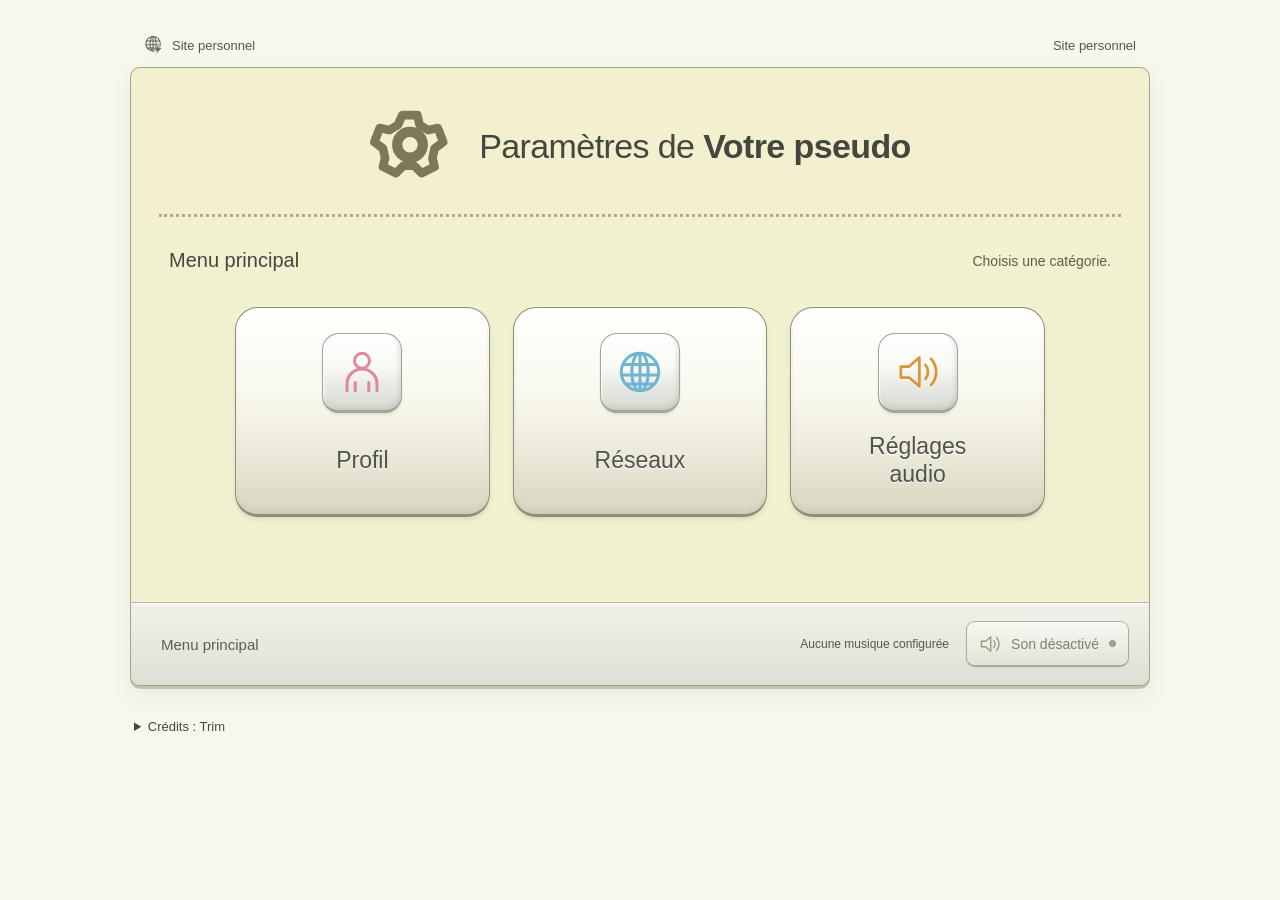
==== index.html @ f2573f4b "Publish reusable profile template with required Trim attribution" ====
<!DOCTYPE html>
<!-- Copyright (C) 2026 Trim. GPLv3 and attribution: see LICENSE and NOTICE. -->
<html lang="fr">
<head>
  <meta charset="UTF-8">
  <meta name="viewport" content="width=device-width, initial-scale=1">
  <meta name="description" content="Un profil personnel dans un menu inspiré des consoles portables.">
  <meta name="theme-color" content="#f2f0cf">
  <title>Profil · Menu principal</title>
  <link rel="icon" type="image/svg+xml" href="assets/settings.svg">
  <link rel="stylesheet" href="style.css?v=3ds-3">
  <script src="config.js" defer></script>
  <script src="script.js?v=3ds-1" defer></script>
</head>
<body>
  <svg class="icon-library" aria-hidden="true" xmlns="http://www.w3.org/2000/svg">
    <defs>
      <symbol id="icon-network" viewBox="0 0 64 64"><g fill="none" stroke="currentColor" stroke-width="3.5" stroke-linecap="round"><circle cx="29" cy="28" r="23"/><ellipse cx="29" cy="28" rx="10" ry="23"/><path d="M8 19h42M6 31h46M11 42h23M29 5v44"/></g><path d="m41 37-9 12 9 1-3 12 21-22-12 1 3-11z" fill="currentColor" stroke="#fffdf3" stroke-width="2" stroke-linejoin="round"/></symbol>
      <symbol id="icon-speaker" viewBox="0 0 64 64"><g fill="none" stroke="currentColor" stroke-width="4" stroke-linecap="round" stroke-linejoin="round"><path d="M7 24h12L34 11v42L19 40H7zM43 22a16 16 0 0 1 0 20M51 13a28 28 0 0 1 0 38"/></g></symbol>
      <symbol id="icon-back" viewBox="0 0 32 32"><path d="M14 7 5 16l9 9M6 16h21" fill="none" stroke="currentColor" stroke-width="3" stroke-linecap="round" stroke-linejoin="round"/></symbol>
      <symbol id="icon-external" viewBox="0 0 24 24"><path d="M13 4h7v7M20 4 9 15M10 5H5v14h14v-5" fill="none" stroke="currentColor" stroke-width="1.8" stroke-linecap="round" stroke-linejoin="round"/></symbol>
      <symbol id="icon-copy" viewBox="0 0 24 24"><g fill="none" stroke="currentColor" stroke-width="1.8" stroke-linejoin="round"><rect x="8" y="8" width="12" height="12" rx="2"/><path d="M15 5V4H4v11h1"/></g></symbol>
      <symbol id="icon-tiktok" viewBox="0 0 24 24"><path fill="currentColor" d="M16.6 5.82A4.28 4.28 0 0 1 15.54 3h-3.09v12.4a2.59 2.59 0 1 1-1.82-2.56v-3.1a5.69 5.69 0 0 0-.77-.05A5.66 5.66 0 1 0 15.54 15.4V9.01a7.35 7.35 0 0 0 4.3 1.38V7.3a4.28 4.28 0 0 1-3.24-1.48z"/></symbol>
      <symbol id="icon-x" viewBox="0 0 24 24"><path fill="currentColor" d="M18.9 1.15h3.68l-8.04 9.19L24 22.85h-7.41l-5.8-7.58-6.64 7.58H.47l8.6-9.83L0 1.15h7.59l5.24 6.93 6.07-6.93zm-1.29 19.5h2.04L6.49 3.24H4.3z"/></symbol>
      <symbol id="icon-github" viewBox="0 0 24 24"><path fill="currentColor" d="M12 .5C5.73.5.5 5.73.5 12c0 5.08 3.29 9.39 7.86 10.91.58.11.79-.25.79-.56v-2c-3.2.7-3.88-1.54-3.88-1.54-.52-1.33-1.28-1.68-1.28-1.68-1.05-.72.08-.7.08-.7 1.16.08 1.77 1.19 1.77 1.19 1.03 1.77 2.7 1.26 3.36.96.1-.75.4-1.26.73-1.55-2.55-.29-5.24-1.28-5.24-5.68 0-1.26.45-2.29 1.19-3.1-.12-.29-.52-1.46.11-3.05 0 0 .97-.31 3.18 1.18a11 11 0 0 1 5.8 0c2.2-1.49 3.17-1.18 3.17-1.18.63 1.59.23 2.76.12 3.05.74.81 1.19 1.84 1.19 3.1 0 4.41-2.69 5.39-5.25 5.67.41.36.78 1.06.78 2.14v3.18c0 .31.21.68.8.56A11.51 11.51 0 0 0 23.5 12C23.5 5.73 18.27.5 12 .5z"/></symbol>
      <symbol id="icon-youtube" viewBox="0 0 24 24"><path fill="currentColor" d="M23.5 6.2a3 3 0 0 0-2.11-2.13C19.5 3.55 12 3.55 12 3.55s-7.5 0-9.39.52A3 3 0 0 0 .5 6.2 31.4 31.4 0 0 0 0 12a31.4 31.4 0 0 0 .5 5.8 3 3 0 0 0 2.11 2.13c1.89.52 9.39.52 9.39.52s7.5 0 9.39-.52a3 3 0 0 0 2.11-2.13A31.4 31.4 0 0 0 24 12a31.4 31.4 0 0 0-.5-5.8zM9.55 15.57V8.43L15.82 12z"/></symbol>
      <symbol id="icon-discord" viewBox="0 0 24 24"><path fill="currentColor" d="M20.32 4.37a19.8 19.8 0 0 0-4.89-1.52c-.21.38-.44.87-.6 1.25a18.3 18.3 0 0 0-5.5 0c-.17-.39-.4-.87-.61-1.25a19.7 19.7 0 0 0-4.88 1.52A20.3 20.3 0 0 0 .1 18.06a19.9 19.9 0 0 0 6 3.03c.46-.63.87-1.3 1.23-2a13.1 13.1 0 0 1-1.87-.9l.37-.29a14.2 14.2 0 0 0 12.06 0l.37.3a12.3 12.3 0 0 1-1.87.89c.36.7.78 1.37 1.23 2a19.8 19.8 0 0 0 6.03-3.03c.5-5.18-.84-9.68-3.55-13.66zM8.02 15.33c-1.18 0-2.16-1.08-2.16-2.42s.96-2.42 2.16-2.42 2.18 1.1 2.16 2.42c0 1.34-.96 2.42-2.16 2.42zm7.97 0c-1.18 0-2.16-1.08-2.16-2.42s.95-2.42 2.16-2.42 2.18 1.1 2.16 2.42c0 1.34-.95 2.42-2.16 2.42z"/></symbol>
    </defs>
  </svg>
  <a class="skip-link" href="#contenu">Aller au contenu</a>
  <div class="site-shell">
    <header class="status-bar">
      <span class="domain"><svg aria-hidden="true"><use href="#icon-network"/></svg><span id="site-domain">Site personnel</span></span>
      <span>Site personnel</span>
    </header>
    <div class="settings-window">
      <header class="console-heading">
        <img class="heading-wrench" src="assets/settings.svg" alt="" width="64" height="64">
        <h1>Paramètres de <span data-profile-name>Votre pseudo</span></h1>
      </header>
      <main id="contenu" tabindex="-1">
        <section class="page home-page" id="accueil" aria-labelledby="home-title">
          <div class="page-heading"><h2 id="home-title" tabindex="-1">Menu principal</h2><span>Choisis une catégorie.</span></div>
          <nav class="menu-grid" aria-label="Catégories">
            <a class="menu-button profile-menu" href="#profil"><span class="menu-icon-plate" aria-hidden="true"><span class="original-icon profile-icon"></span></span><span>Profil</span></a>
            <a class="menu-button network-menu" href="#reseaux"><span class="menu-icon-plate" aria-hidden="true"><span class="original-icon network-icon"></span></span><span>Réseaux</span></a>
            <a class="menu-button audio-menu" href="#audio"><span class="audio-icon-plate" aria-hidden="true"><svg><use href="#icon-speaker"/></svg></span><span>Réglages<br> audio</span></a>
          </nav>
        </section>
        <section class="page" id="profil" aria-labelledby="profile-title" hidden>
          <div class="page-heading"><h2 id="profile-title" tabindex="-1">Profil</h2><span class="original-icon profile-icon section-icon" aria-hidden="true"></span></div>
          <div class="profile-content">
            <div class="portrait-frame"><img src="assets/avatar.svg" alt="Avatar" width="256" height="256" loading="lazy" decoding="async" id="profile-image"><p class="image-error" hidden>La photo de profil n’a pas pu être chargée.</p></div>
            <div class="profile-details"><span class="field-label">Nom d’affichage</span><h3 data-profile-name>Votre pseudo</h3><a class="small-button" href="#reseaux">Voir les réseaux<svg aria-hidden="true"><use href="#icon-network"/></svg></a><p class="visit-count" id="visitor-count"></p></div>
          </div>
        </section>
        <section class="page" id="reseaux" aria-labelledby="networks-title" hidden>
          <div class="page-heading"><h2 id="networks-title" tabindex="-1">Réseaux</h2><span>Liens du profil</span></div>
          <ul class="social-list" id="social-links"></ul>
          <p class="list-note" id="links-note">Aucun réseau configuré. Ajoute tes liens dans config.js.</p>
          <button class="copy-button" id="copy-discord" hidden>Copier le lien Discord</button>
        </section>
        <section class="page" id="audio" aria-labelledby="audio-title" hidden>
          <div class="page-heading"><h2 id="audio-title" tabindex="-1">Réglages audio</h2><svg class="section-icon audio-color" aria-hidden="true"><use href="#icon-speaker"/></svg></div>
          <div class="audio-content">
            <div class="audio-source"><svg aria-hidden="true"><use href="#icon-speaker"/></svg><div><h3>Musique de fond</h3><p id="music-title">Aucune musique configurée</p></div></div>
            <label class="audio-setting switch-setting" data-audio-control><span>Musique de fond<span id="enabled-description">Activée</span></span><span class="switch"><input id="music-enabled" type="checkbox" checked aria-label="Activer la musique de fond"><span class="switch-track" aria-hidden="true"></span></span></label>
            <div class="audio-setting volume-setting" data-audio-control><label for="volume-slider">Volume</label><output id="volume-value" for="volume-slider">25 %</output><div class="volume-range"><span aria-hidden="true">−</span><input id="volume-slider" type="range" min="0" max="100" step="1" value="25"><span aria-hidden="true">+</span></div></div>
            <p class="audio-note" id="audio-note">Ajoute un fichier audio autorisé et renseigne son chemin dans config.js.</p>
            <p class="storage-note" id="storage-note">Tes réglages sont enregistrés sur cet appareil.</p>
          </div>
        </section>
      </main>
      <div class="audio-error" id="audio-error" role="alert" hidden><p id="audio-error-message"></p><button class="small-button" id="retry-audio" data-audio-control>Réessayer le chargement</button></div>
      <footer class="bottom-bar">
        <a class="back-button" href="#accueil" id="back-button" hidden><svg aria-hidden="true"><use href="#icon-back"/></svg>Retour</a>
        <span class="home-indicator" id="home-indicator">Menu principal</span>
        <div class="sound-controls"><p id="music-status" role="status">Musique au premier clic</p><button id="audio-toggle" data-audio-control aria-label="Désactiver la musique" aria-pressed="true"><svg aria-hidden="true"><use href="#icon-speaker"/></svg><span id="audio-toggle-label">Son activé</span><span class="sound-dot" aria-hidden="true"></span></button></div>
      </footer>
    </div>
    <details class="credits">
      <summary>Crédits : Trim</summary>
      <p>Thème créé par <a href="https://kirbytrim.buzz/" target="_blank" rel="noopener noreferrer">Trim</a>. Copyright © 2026 Trim.</p>
      <p>Code sous <a href="LICENSE">GNU GPLv3</a> avec <a href="NOTICE">attribution obligatoire</a>. Fourni sans garantie. Tu peux modifier et redistribuer le code selon ces conditions.</p>
      <p>Notice d’origine : <a href="LICENSES/MIT-original.txt">Copyright © 2025 JAQLIV, licence MIT</a>.</p>
    </details>
    <p class="clipboard-status" id="clipboard-status" role="status"></p>
  </div>
  <audio id="music" loop preload="none"></audio>
  <noscript><p class="no-script">Active JavaScript pour naviguer dans les menus et utiliser les réglages audio.</p></noscript>
</body>
</html>
---- style.css ----
:root {
  font-family: "Trebuchet MS", Arial, sans-serif;
  color: #45463d;
  background: #f7f7ef;
  font-synthesis: none;
  --cream: #f2f0cf;
  --ink: #45463d;
  --line: #a4a58e;
  --blue: #357f94;
  --orange: #a76923;
}
* { box-sizing: border-box; }
[hidden] { display: none !important; }
body { margin: 0; }
body, button, input { font: inherit; }
button, a, input { -webkit-tap-highlight-color: transparent; }
button, a { touch-action: manipulation; }
button { cursor: pointer; color: inherit; }
a { color: inherit; }
svg { width: 24px; height: 24px; flex-shrink: 0; }
.icon-library { position: absolute; width: 0; height: 0; overflow: hidden; }
:is(a, button, input):focus-visible { outline: 3px solid #255b88; outline-offset: 4px; box-shadow: 0 0 0 3px white; }
.skip-link { position: absolute; z-index: 3; top: 8px; left: 12px; padding: 12px; min-height: 44px; background: white; transform: translateY(-180%); }
.skip-link:focus { transform: none; }
.site-shell { width: min(100% - 48px, 1020px); margin: 32px auto; }
.status-bar { display: flex; align-items: center; justify-content: space-between; gap: 16px; min-height: 35px; padding: 0 14px 9px; font-size: 13px; color: #53564c; }
.domain { display: inline-flex; align-items: center; gap: 8px; }
.domain svg { width: 20px; height: 20px; color: #636b55; }
.settings-window { border: 1px solid #a2a38b; border-radius: 10px; background: var(--cream); box-shadow: 0 3px 0 #c3c4b0, 0 10px 24px #474b3712; }
.console-heading { margin: 14px 28px 0; padding: 23px 12px 27px; display: flex; align-items: center; justify-content: center; gap: 28px; border-bottom: 3px dotted #b0af79; }
.heading-wrench { width: 82px; height: 82px; object-fit: contain; flex: 0 0 auto; }
h1 { margin: 0; font-size: clamp(24px, 3.2vw, 34px); font-weight: 400; letter-spacing: -.6px; line-height: 1.3; }
h1 span { font-weight: 600; }
main { outline: none; background: repeating-linear-gradient(0deg, #fffefb20 0 1px, transparent 1px 4px); }
.page { padding: 26px 38px 34px; min-height: 385px; animation: open-page 140ms ease-out; }
.page-heading { display: flex; align-items: center; justify-content: space-between; gap: 20px; min-height: 35px; margin-bottom: 25px; }
.page-heading h2 { margin: 0; font-size: 20px; font-weight: 400; line-height: 1.35; }
.page-heading h2:focus { outline: none; }
.page-heading > span { color: #5c5e4f; font-size: 14px; }
.section-icon { width: 34px; height: 34px; }
.audio-color { color: var(--orange); }
.menu-grid { display: grid; grid-template-columns: repeat(3, minmax(0, 1fr)); gap: 23px; max-width: 810px; margin: 29px auto 21px; }
.menu-button { display: flex; flex-direction: column; align-items: center; justify-content: center; gap: 20px; min-width: 0; min-height: 210px; padding: 24px 18px 25px; text-decoration: none; border: 1px solid #8c907b; border-bottom-width: 3px; border-radius: 23px; background: linear-gradient(#fffffe 0%, #f9f8ed 43%, #e9e7d6 75%, #d6d6c0 100%); box-shadow: inset 0 2px 2px white, inset 0 -2px 4px #94978033, 0 3px 4px #656b5226; text-align: center; transition: border-color 100ms, background 100ms, transform 100ms; }
.menu-button svg { width: 70px; height: 70px; filter: drop-shadow(0 1px white); }
.menu-button span { font-size: 23px; line-height: 1.2; color: #4f5348; text-shadow: 0 1px white; }
.menu-button > span:last-child { min-height: 56px; display: flex; align-items: center; justify-content: center; }
.audio-menu svg { color: #d5a14c; }
.menu-icon-plate, .audio-icon-plate { display: grid; flex: 0 0 auto; place-items: center; width: 80px; height: 80px; border: 1px solid #a0a49c; border-bottom-width: 3px; border-radius: 17px; background: linear-gradient(#fff, #f9f9f6 42%, #d5d8d1); box-shadow: inset 1px 1px 2px white, inset -2px -2px 4px #8b928a40, 0 2px 2px #a6a89e40; }
.original-icon { display: block; width: 48px; height: 48px; flex: 0 0 auto; background: currentColor; mask: var(--icon) center / contain no-repeat; }
.profile-icon { --icon: url("assets/profile.svg"); background: #df879c; }
.network-icon { --icon: url("assets/network.svg"); background: #6fb5d0; }
.original-icon.section-icon { width: 30px; height: 34px; }
.menu-button .audio-icon-plate svg { width: 44px; height: 44px; color: #d89634; }
@media (hover: hover) {
  .menu-button:hover { border-color: #6090a2; background: linear-gradient(#fff, #eff7fb 45%, #d6e8ee); transform: translateY(-2px); }
  :is(.small-button, .back-button, .copy-button, #audio-toggle):hover { background: linear-gradient(#fff, #e0eaf0); border-color: #5b8499; }
  .social-list a:hover { background: #eaf1f3; }
}
:is(.menu-button, .small-button, .back-button, .copy-button, #audio-toggle):active { transform: translateY(2px); box-shadow: inset 0 2px 4px #66705740; }
.bottom-bar { display: flex; align-items: center; justify-content: space-between; gap: 20px; padding: 15px 20px; min-height: 83px; border-top: 1px solid #b3b6a5; border-radius: 0 0 10px 10px; background: linear-gradient(#f1f1e9, #dedfd5); box-shadow: inset 0 2px #fff8; }
.home-indicator { padding-left: 10px; font-size: 15px; color: #595e52; }
.sound-controls { display: flex; align-items: center; justify-content: flex-end; gap: 17px; min-width: 0; }
#music-status { font-size: 12px; margin: 0; color: #51594d; max-width: 255px; }
.small-button, .back-button, .copy-button, #audio-toggle { display: inline-flex; align-items: center; justify-content: center; gap: 10px; min-height: 46px; min-width: 46px; padding: 9px 18px; border: 1px solid #858e80; border-bottom-width: 2px; border-radius: 9px; color: #454c44; text-decoration: none; background: linear-gradient(#fffef8, #e3e4d8); box-shadow: inset 0 1px white, 0 1px 2px #4a543c20; font-size: 15px; white-space: nowrap; transition: transform 80ms, background 80ms; }
.back-button { padding-inline: 20px 29px; font-size: 18px; }
.back-button svg { width: 23px; height: 23px; }
#audio-toggle { font-size: 14px; padding-inline: 12px; }
#audio-toggle svg { width: 22px; height: 22px; color: #627b59; }
.sound-dot { height: 7px; width: 7px; border-radius: 50%; background: #42763c; border: 1px solid #30532a; }
#audio-toggle[aria-pressed="false"] .sound-dot { background: #7e8476; border-color: #555b50; }
.profile-content { display: flex; align-items: center; justify-content: center; gap: 55px; padding: 2px 0 12px; }
.portrait-frame { position: relative; padding: 7px; background: #fffef8; border: 1px solid #939b8e; border-radius: 10px; box-shadow: inset 0 1px white, 0 3px 4px #64705520; }
.portrait-frame img { display: block; width: 213px; height: auto; max-width: 100%; border-radius: 5px; background: white; }
.profile-details { min-width: 0; }
.field-label { font-size: 14px; color: #5a6253; }
.profile-details h3 { margin: 6px 0 30px; font-size: 40px; font-weight: 400; color: #3b443c; }
.profile-details .small-button svg { width: 22px; height: 22px; color: var(--blue); }
.visit-count { color: #58614f; font-size: 12px; margin: 23px 0 0; max-width: 230px; line-height: 1.6; }
.image-error { max-width: 213px; min-height: 150px; padding: 20px; margin: 0; line-height: 1.6; }
.social-list { list-style: none; margin: 0 auto; padding: 0; max-width: 720px; display: grid; gap: 9px; }
.social-list li { min-width: 0; border: 1px solid #939c91; border-bottom-width: 2px; border-radius: 11px; background: linear-gradient(#fffefa, #efefe2); box-shadow: inset 0 1px white; }
.social-list a { display: flex; align-items: center; gap: 19px; padding: 12px 19px; min-height: 65px; min-width: 0; border-radius: 9px; text-decoration: none; }
.social-icon { width: 27px; height: 27px; color: #536b72; }
.youtube-icon { color: #a84e42; }
.social-list a > span { flex: 1; min-width: 0; }
.social-list strong { display: block; font-size: 16px; font-weight: 400; }
.social-list a > span > span { display: block; color: #53665d; font-size: 12px; margin-top: 3px; overflow-wrap: anywhere; }
.external-icon { color: #5c706b; width: 20px; height: 20px; }
.discord-row { display: flex; align-items: stretch; }
.discord-row a { flex: 1; }
.copy-button { align-self: center; padding: 9px; margin-right: 10px; }
.copy-button svg { width: 22px; height: 22px; }
.list-note { font-size: 12px; text-align: center; color: #59614f; margin: 20px 0 0; }
.audio-content { max-width: 640px; margin: 0 auto; }
.audio-source { display: flex; align-items: center; gap: 20px; border-bottom: 1px solid #b4b69e; padding: 0 8px 24px; margin-bottom: 12px; }
.audio-source > svg { width: 44px; height: 44px; color: var(--orange); }
.audio-source h3 { font-size: 20px; font-weight: 400; margin: 0 0 6px; }
.audio-source p { font-size: 14px; margin: 0; color: #575f50; }
.audio-setting { padding: 15px 10px; border-bottom: 1px solid #b4b69e; }
.switch-setting { display: flex; align-items: center; justify-content: space-between; gap: 15px; cursor: pointer; min-height: 75px; }
.switch-setting > span:first-child { font-size: 16px; }
#enabled-description { display: block; font-size: 13px; color: #58604d; margin-top: 5px; }
.switch { position: relative; display: inline-flex; align-items: center; justify-content: center; width: 70px; height: 46px; flex: 0 0 auto; }
.switch input { position: absolute; width: 100%; height: 100%; margin: 0; opacity: 0; cursor: pointer; z-index: 1; }
.switch-track { width: 64px; height: 30px; border: 1px solid #6d7965; border-radius: 6px; box-shadow: inset 0 2px 3px #434d3b30; background: #c0c5b3; }
.switch-track::before { content: ""; display: block; width: 27px; height: 26px; margin: 1px; background: linear-gradient(#fff, #d7ddcc); border: 1px solid #7c8970; border-radius: 4px; box-shadow: 0 1px 2px #46503d50; transition: transform 100ms; }
.switch input:checked + .switch-track { background: #769b64; }
.switch input:checked + .switch-track::before { transform: translateX(32px); }
.switch:has(input:focus-visible) { outline: 3px solid #255b88; outline-offset: 3px; border-radius: 5px; }
.volume-setting { display: grid; grid-template-columns: 1fr auto; align-items: center; gap: 9px; }
.volume-setting label { font-size: 16px; }
.volume-setting output { color: #535f4d; font-size: 15px; }
.volume-range { grid-column: 1 / -1; display: flex; gap: 15px; align-items: center; }
.volume-range > span { font-size: 25px; color: #59634f; }
input[type="range"] { width: 100%; min-width: 44px; min-height: 44px; margin: 0; padding: 0; appearance: none; background: transparent; cursor: pointer; }
input[type="range"]::-webkit-slider-runnable-track { height: 9px; border: 1px solid #829075; border-radius: 3px; background: #c4cdb8; box-shadow: inset 0 2px 2px #5d6c4f24; }
input[type="range"]::-webkit-slider-thumb { appearance: none; width: 24px; height: 31px; margin-top: -12px; border: 1px solid #657557; border-radius: 5px; background: linear-gradient(#fffdf5, #dfd9bb); box-shadow: inset 0 2px white, 0 2px 2px #58664530; }
input[type="range"]::-moz-range-track { height: 8px; border: 1px solid #829075; border-radius: 3px; background: #c4cdb8; }
input[type="range"]::-moz-range-thumb { width: 22px; height: 29px; border: 1px solid #657557; border-radius: 5px; background: linear-gradient(#fffdf5, #dfd9bb); }
.audio-note { font-size: 14px; color: #535c4a; line-height: 1.6; margin: 23px 10px 10px; }
.storage-note { font-size: 12px; line-height: 1.6; margin: 10px; color: #59614e; }
.audio-error { margin: 0 28px 18px; padding: 16px; border: 1px solid #9b7351; border-radius: 8px; background: #fff5df; color: #714627; font-size: 14px; }
.audio-error p { margin: 0 0 12px; line-height: 1.5; }
.clipboard-status { margin: 14px auto 0; min-height: 24px; text-align: center; font-size: 14px; color: #4c5c46; line-height: 1.5; }
.no-script { padding: 20px; text-align: center; }
.credits { margin-top: 20px; color: #45463d; font-size: 13px; line-height: 1.6; }
.credits summary { cursor: pointer; width: fit-content; min-height: 44px; padding: 11px 4px; }
.credits summary:focus-visible { outline: 3px solid #255b88; outline-offset: 3px; }
.credits a { display: inline-block; min-width: 44px; min-height: 44px; padding-block: 11px; }
:disabled { cursor: not-allowed; opacity: .65; }
@keyframes open-page { from { opacity: .5; transform: translateY(3px); } to { opacity: 1; transform: none; } }
@media (max-width: 700px) {
  .site-shell { width: calc(100% - 24px); margin-top: 14px; }
  .status-bar { padding-inline: 5px; font-size: 12px; }
  .console-heading { margin-inline: 18px; padding-block: 23px; gap: 18px; }
  .heading-wrench { width: 58px; height: 58px; }
  h1 { font-size: 25px; letter-spacing: -.5px; }
  .page { padding: 22px 23px 27px; min-height: 335px; }
  .page-heading { margin-bottom: 22px; gap: 10px; }
  .page-heading h2 { font-size: 19px; }
  .page-heading > span { font-size: 12px; }
  .menu-grid { gap: 13px; margin-block: 30px 20px; }
  .menu-button { min-height: 180px; padding: 20px 9px; border-radius: 18px; gap: 18px; }
  .menu-button svg { width: 57px; height: 57px; }
  .menu-icon-plate, .audio-icon-plate { width: 64px; height: 64px; border-radius: 14px; }
  .menu-button .original-icon { width: 40px; height: 44px; }
  .menu-button span { font-size: 18px; }
  .bottom-bar { padding: 12px 15px; gap: 12px; flex-wrap: wrap; }
  .sound-controls { gap: 10px; }
  #music-status { font-size: 11px; max-width: 170px; }
  .profile-content { gap: 30px; }
  .portrait-frame img { width: 175px; }
  .profile-details h3 { font-size: 34px; margin-bottom: 20px; }
}
@media (max-width: 480px) {
  .site-shell { width: calc(100% - 20px); margin-block: 9px 14px; }
  .status-bar { font-size: 11px; padding-bottom: 8px; }
  .status-bar .domain svg { width: 16px; height: 16px; }
  .console-heading { margin: 7px 15px 0; padding: 18px 0; gap: 13px; }
  .heading-wrench { width: 46px; height: 46px; }
  h1 { font-size: clamp(20px, 5.8vw, 25px); letter-spacing: -.5px; }
  .page { padding: 21px 19px 25px; min-height: 0; }
  .page-heading { min-height: 30px; margin-bottom: 21px; }
  .page-heading h2 { font-size: 18px; }
  .page-heading > span { font-size: 11px; text-align: right; max-width: 125px; }
  .menu-grid { grid-template-columns: 1fr; gap: 13px; margin: 0; }
  .menu-button { flex-direction: row; justify-content: flex-start; min-height: 110px; padding: 18px 30px; gap: 27px; border-radius: 20px; }
  .menu-button svg { width: 54px; height: 54px; }
  .menu-button span { font-size: 22px; text-align: left; }
  .menu-button > span:last-child { min-height: 0; display: block; }
  .menu-button br { display: none; }
  .bottom-bar { min-height: 81px; padding: 13px 14px; }
  .home-indicator { padding-left: 0; font-size: 12px; }
  .sound-controls { margin-left: auto; flex: 1; }
  #music-status { max-width: 130px; }
  #audio-toggle { padding: 9px; font-size: 12px; gap: 7px; }
  #audio-toggle svg { width: 19px; height: 19px; }
  .back-button { font-size: 15px; padding: 8px 12px; }
  .profile-content { flex-direction: column; gap: 24px; padding: 0; }
  .portrait-frame img { width: 195px; }
  .profile-details { text-align: center; }
  .profile-details h3 { margin-bottom: 18px; }
  .visit-count { margin-top: 20px; }
  .social-list { gap: 9px; }
  .social-list a { padding: 12px; gap: 12px; }
  .social-icon { width: 24px; height: 24px; }
  .social-list strong { font-size: 15px; }
  .social-list a > span > span { font-size: 11px; }
  .external-icon { width: 17px; height: 17px; }
  .discord-row .external-icon { display: none; }
  .copy-button { min-width: 44px; min-height: 44px; margin-right: 7px; }
  .audio-source { gap: 14px; padding-inline: 0; }
  .audio-source > svg { width: 35px; height: 35px; }
  .audio-source h3 { font-size: 18px; }
  .audio-source p { font-size: 12px; line-height: 1.5; }
  .audio-setting { padding-inline: 1px; }
  .audio-note, .storage-note { margin-inline: 0; }
  .audio-error { margin-inline: 15px; }
}
@media (max-width: 360px) {
  .page { padding-inline: 14px; }
  .menu-button { padding-inline: 23px; gap: 21px; }
  .menu-button span { font-size: 20px; }
  .bottom-bar { gap: 10px; }
  .sound-controls { flex-wrap: wrap; max-width: 147px; gap: 5px; }
  #music-status { flex-basis: 100%; text-align: right; max-width: none; }
  .home-indicator { max-width: 85px; }
}
@media (prefers-reduced-motion: reduce) {
  *, *::before, *::after { animation: none !important; transition: none !important; scroll-behavior: auto !important; }
}
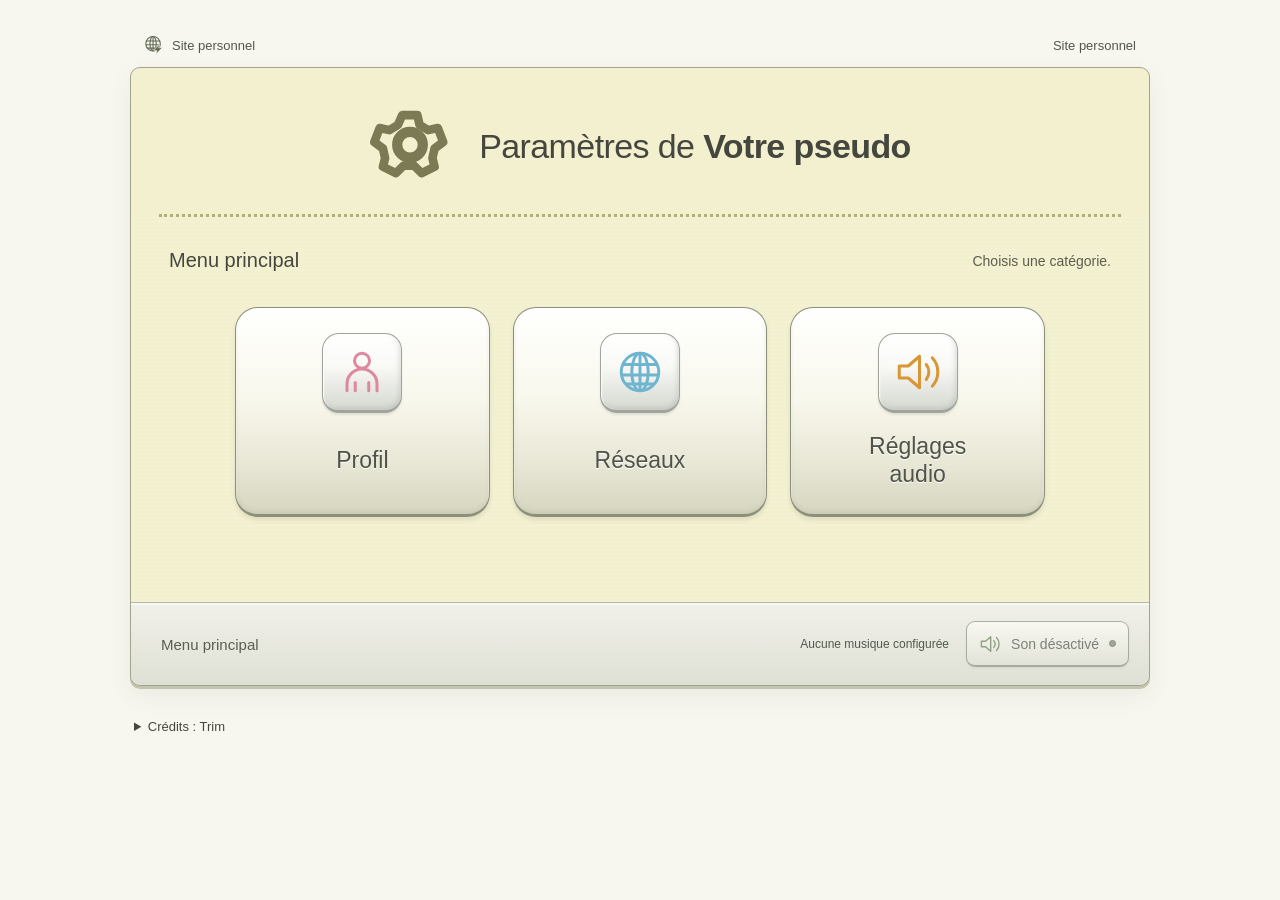
==== commit 1ff7cfa1: "Support custom menu and social icons with image fallbacks" ====
--- a/index.html
+++ b/index.html
@@ -8,9 +8,9 @@
   <meta name="theme-color" content="#f2f0cf">
   <title>Profil · Menu principal</title>
   <link rel="icon" type="image/svg+xml" href="assets/settings.svg">
-  <link rel="stylesheet" href="style.css?v=3ds-3">
+  <link rel="stylesheet" href="style.css?v=icons-1">
   <script src="config.js" defer></script>
-  <script src="script.js?v=3ds-1" defer></script>
+  <script src="script.js?v=icons-1" defer></script>
 </head>
 <body>
   <svg class="icon-library" aria-hidden="true" xmlns="http://www.w3.org/2000/svg">
@@ -35,20 +35,20 @@
     </header>
     <div class="settings-window">
       <header class="console-heading">
-        <img class="heading-wrench" src="assets/settings.svg" alt="" width="64" height="64">
+        <img class="heading-wrench" data-menu-icon="settings" src="assets/settings.svg" alt="" width="64" height="64">
         <h1>Paramètres de <span data-profile-name>Votre pseudo</span></h1>
       </header>
       <main id="contenu" tabindex="-1">
         <section class="page home-page" id="accueil" aria-labelledby="home-title">
           <div class="page-heading"><h2 id="home-title" tabindex="-1">Menu principal</h2><span>Choisis une catégorie.</span></div>
           <nav class="menu-grid" aria-label="Catégories">
-            <a class="menu-button profile-menu" href="#profil"><span class="menu-icon-plate" aria-hidden="true"><span class="original-icon profile-icon"></span></span><span>Profil</span></a>
-            <a class="menu-button network-menu" href="#reseaux"><span class="menu-icon-plate" aria-hidden="true"><span class="original-icon network-icon"></span></span><span>Réseaux</span></a>
-            <a class="menu-button audio-menu" href="#audio"><span class="audio-icon-plate" aria-hidden="true"><svg><use href="#icon-speaker"/></svg></span><span>Réglages<br> audio</span></a>
+            <a class="menu-button profile-menu" href="#profil"><span class="menu-icon-plate" aria-hidden="true"><img class="menu-icon" data-menu-icon="profile" src="assets/profile.svg" alt="" width="48" height="48"></span><span>Profil</span></a>
+            <a class="menu-button network-menu" href="#reseaux"><span class="menu-icon-plate" aria-hidden="true"><img class="menu-icon" data-menu-icon="network" src="assets/network.svg" alt="" width="48" height="48"></span><span>Réseaux</span></a>
+            <a class="menu-button audio-menu" href="#audio"><span class="menu-icon-plate" aria-hidden="true"><img class="menu-icon" data-menu-icon="audio" src="assets/audio.svg" alt="" width="48" height="48"></span><span>Réglages<br> audio</span></a>
           </nav>
         </section>
         <section class="page" id="profil" aria-labelledby="profile-title" hidden>
-          <div class="page-heading"><h2 id="profile-title" tabindex="-1">Profil</h2><span class="original-icon profile-icon section-icon" aria-hidden="true"></span></div>
+          <div class="page-heading"><h2 id="profile-title" tabindex="-1">Profil</h2><img class="section-icon" data-menu-icon="profile" src="assets/profile.svg" alt="" width="34" height="34"></div>
           <div class="profile-content">
             <div class="portrait-frame"><img src="assets/avatar.svg" alt="Avatar" width="256" height="256" loading="lazy" decoding="async" id="profile-image"><p class="image-error" hidden>La photo de profil n’a pas pu être chargée.</p></div>
             <div class="profile-details"><span class="field-label">Nom d’affichage</span><h3 data-profile-name>Votre pseudo</h3><a class="small-button" href="#reseaux">Voir les réseaux<svg aria-hidden="true"><use href="#icon-network"/></svg></a><p class="visit-count" id="visitor-count"></p></div>
@@ -78,6 +78,7 @@
         <div class="sound-controls"><p id="music-status" role="status">Musique au premier clic</p><button id="audio-toggle" data-audio-control aria-label="Désactiver la musique" aria-pressed="true"><svg aria-hidden="true"><use href="#icon-speaker"/></svg><span id="audio-toggle-label">Son activé</span><span class="sound-dot" aria-hidden="true"></span></button></div>
       </footer>
     </div>
+    <p class="storage-note" id="asset-status" role="status" hidden></p>
     <details class="credits">
       <summary>Crédits : Trim</summary>
       <p>Thème créé par <a href="https://kirbytrim.buzz/" target="_blank" rel="noopener noreferrer">Trim</a>. Copyright © 2026 Trim.</p>
--- a/style.css
+++ b/style.css
@@ -37,20 +37,14 @@
 .page-heading h2 { margin: 0; font-size: 20px; font-weight: 400; line-height: 1.35; }
 .page-heading h2:focus { outline: none; }
 .page-heading > span { color: #5c5e4f; font-size: 14px; }
-.section-icon { width: 34px; height: 34px; }
+.section-icon { width: 34px; height: 34px; object-fit: contain; }
 .audio-color { color: var(--orange); }
 .menu-grid { display: grid; grid-template-columns: repeat(3, minmax(0, 1fr)); gap: 23px; max-width: 810px; margin: 29px auto 21px; }
 .menu-button { display: flex; flex-direction: column; align-items: center; justify-content: center; gap: 20px; min-width: 0; min-height: 210px; padding: 24px 18px 25px; text-decoration: none; border: 1px solid #8c907b; border-bottom-width: 3px; border-radius: 23px; background: linear-gradient(#fffffe 0%, #f9f8ed 43%, #e9e7d6 75%, #d6d6c0 100%); box-shadow: inset 0 2px 2px white, inset 0 -2px 4px #94978033, 0 3px 4px #656b5226; text-align: center; transition: border-color 100ms, background 100ms, transform 100ms; }
-.menu-button svg { width: 70px; height: 70px; filter: drop-shadow(0 1px white); }
 .menu-button span { font-size: 23px; line-height: 1.2; color: #4f5348; text-shadow: 0 1px white; }
 .menu-button > span:last-child { min-height: 56px; display: flex; align-items: center; justify-content: center; }
-.audio-menu svg { color: #d5a14c; }
-.menu-icon-plate, .audio-icon-plate { display: grid; flex: 0 0 auto; place-items: center; width: 80px; height: 80px; border: 1px solid #a0a49c; border-bottom-width: 3px; border-radius: 17px; background: linear-gradient(#fff, #f9f9f6 42%, #d5d8d1); box-shadow: inset 1px 1px 2px white, inset -2px -2px 4px #8b928a40, 0 2px 2px #a6a89e40; }
-.original-icon { display: block; width: 48px; height: 48px; flex: 0 0 auto; background: currentColor; mask: var(--icon) center / contain no-repeat; }
-.profile-icon { --icon: url("assets/profile.svg"); background: #df879c; }
-.network-icon { --icon: url("assets/network.svg"); background: #6fb5d0; }
-.original-icon.section-icon { width: 30px; height: 34px; }
-.menu-button .audio-icon-plate svg { width: 44px; height: 44px; color: #d89634; }
+.menu-icon-plate { display: grid; flex: 0 0 auto; place-items: center; width: 80px; height: 80px; border: 1px solid #a0a49c; border-bottom-width: 3px; border-radius: 17px; background: linear-gradient(#fff, #f9f9f6 42%, #d5d8d1); box-shadow: inset 1px 1px 2px white, inset -2px -2px 4px #8b928a40, 0 2px 2px #a6a89e40; }
+.menu-icon { display: block; width: 48px; height: 48px; flex: 0 0 auto; object-fit: contain; }
 @media (hover: hover) {
   .menu-button:hover { border-color: #6090a2; background: linear-gradient(#fff, #eff7fb 45%, #d6e8ee); transform: translateY(-2px); }
   :is(.small-button, .back-button, .copy-button, #audio-toggle):hover { background: linear-gradient(#fff, #e0eaf0); border-color: #5b8499; }
@@ -80,7 +74,7 @@
 .social-list { list-style: none; margin: 0 auto; padding: 0; max-width: 720px; display: grid; gap: 9px; }
 .social-list li { min-width: 0; border: 1px solid #939c91; border-bottom-width: 2px; border-radius: 11px; background: linear-gradient(#fffefa, #efefe2); box-shadow: inset 0 1px white; }
 .social-list a { display: flex; align-items: center; gap: 19px; padding: 12px 19px; min-height: 65px; min-width: 0; border-radius: 9px; text-decoration: none; }
-.social-icon { width: 27px; height: 27px; color: #536b72; }
+.social-icon { width: 27px; height: 27px; flex: 0 0 auto; object-fit: contain; color: #536b72; }
 .youtube-icon { color: #a84e42; }
 .social-list a > span { flex: 1; min-width: 0; }
 .social-list strong { display: block; font-size: 16px; font-weight: 400; }
@@ -141,9 +135,8 @@
   .page-heading > span { font-size: 12px; }
   .menu-grid { gap: 13px; margin-block: 30px 20px; }
   .menu-button { min-height: 180px; padding: 20px 9px; border-radius: 18px; gap: 18px; }
-  .menu-button svg { width: 57px; height: 57px; }
-  .menu-icon-plate, .audio-icon-plate { width: 64px; height: 64px; border-radius: 14px; }
-  .menu-button .original-icon { width: 40px; height: 44px; }
+  .menu-icon-plate { width: 64px; height: 64px; border-radius: 14px; }
+  .menu-icon { width: 40px; height: 44px; }
   .menu-button span { font-size: 18px; }
   .bottom-bar { padding: 12px 15px; gap: 12px; flex-wrap: wrap; }
   .sound-controls { gap: 10px; }
@@ -165,7 +158,6 @@
   .page-heading > span { font-size: 11px; text-align: right; max-width: 125px; }
   .menu-grid { grid-template-columns: 1fr; gap: 13px; margin: 0; }
   .menu-button { flex-direction: row; justify-content: flex-start; min-height: 110px; padding: 18px 30px; gap: 27px; border-radius: 20px; }
-  .menu-button svg { width: 54px; height: 54px; }
   .menu-button span { font-size: 22px; text-align: left; }
   .menu-button > span:last-child { min-height: 0; display: block; }
   .menu-button br { display: none; }
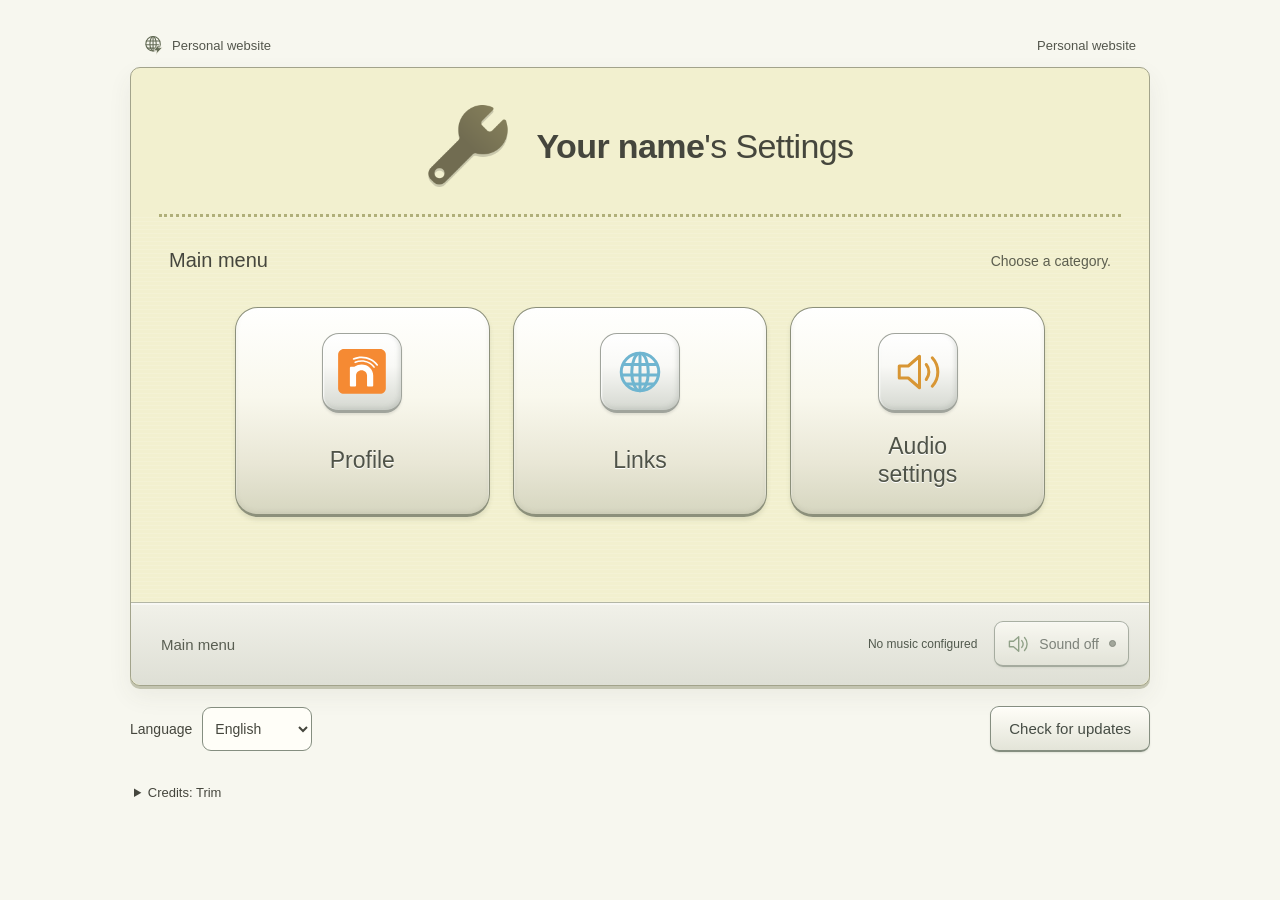
==== commit d99775d1: "Add V1.2 guided setup, profile pages and safe release updates" ====
--- a/index.html
+++ b/index.html
@@ -7,10 +7,10 @@
   <meta name="description" content="Un profil personnel dans un menu inspiré des consoles portables.">
   <meta name="theme-color" content="#f2f0cf">
   <title>Profil · Menu principal</title>
-  <link rel="icon" type="image/svg+xml" href="assets/settings.svg">
-  <link rel="stylesheet" href="style.css?v=icons-1">
+  <link rel="icon" type="image/png" href="assets/settings-3ds.png">
+  <link rel="stylesheet" href="style.css?v=1.2.0">
   <script src="config.js" defer></script>
-  <script src="script.js?v=icons-1" defer></script>
+  <script type="module" src="script.js?v=1.2.0"></script>
 </head>
 <body>
   <svg class="icon-library" aria-hidden="true" xmlns="http://www.w3.org/2000/svg">
@@ -27,20 +27,20 @@
       <symbol id="icon-discord" viewBox="0 0 24 24"><path fill="currentColor" d="M20.32 4.37a19.8 19.8 0 0 0-4.89-1.52c-.21.38-.44.87-.6 1.25a18.3 18.3 0 0 0-5.5 0c-.17-.39-.4-.87-.61-1.25a19.7 19.7 0 0 0-4.88 1.52A20.3 20.3 0 0 0 .1 18.06a19.9 19.9 0 0 0 6 3.03c.46-.63.87-1.3 1.23-2a13.1 13.1 0 0 1-1.87-.9l.37-.29a14.2 14.2 0 0 0 12.06 0l.37.3a12.3 12.3 0 0 1-1.87.89c.36.7.78 1.37 1.23 2a19.8 19.8 0 0 0 6.03-3.03c.5-5.18-.84-9.68-3.55-13.66zM8.02 15.33c-1.18 0-2.16-1.08-2.16-2.42s.96-2.42 2.16-2.42 2.18 1.1 2.16 2.42c0 1.34-.96 2.42-2.16 2.42zm7.97 0c-1.18 0-2.16-1.08-2.16-2.42s.95-2.42 2.16-2.42 2.18 1.1 2.16 2.42c0 1.34-.95 2.42-2.16 2.42z"/></symbol>
     </defs>
   </svg>
-  <a class="skip-link" href="#contenu">Aller au contenu</a>
+  <a class="skip-link" href="#contenu" data-i18n="skip">Aller au contenu</a>
   <div class="site-shell">
     <header class="status-bar">
       <span class="domain"><svg aria-hidden="true"><use href="#icon-network"/></svg><span id="site-domain">Site personnel</span></span>
-      <span>Site personnel</span>
+      <span data-i18n="personalSite">Site personnel</span>
     </header>
     <div class="settings-window">
       <header class="console-heading">
-        <img class="heading-wrench" data-menu-icon="settings" src="assets/settings.svg" alt="" width="64" height="64">
-        <h1>Paramètres de <span data-profile-name>Votre pseudo</span></h1>
+        <img class="heading-wrench" data-menu-icon="settings" src="assets/settings-3ds.png" alt="" width="64" height="64">
+        <h1 id="site-title">Paramètres de <span data-profile-name>Votre pseudo</span></h1>
       </header>
       <main id="contenu" tabindex="-1">
         <section class="page home-page" id="accueil" aria-labelledby="home-title">
-          <div class="page-heading"><h2 id="home-title" tabindex="-1">Menu principal</h2><span>Choisis une catégorie.</span></div>
+          <div class="page-heading"><h2 id="home-title" tabindex="-1" data-i18n="home">Menu principal</h2><span data-i18n="choose">Choisis une catégorie.</span></div>
           <nav class="menu-grid" aria-label="Catégories">
             <a class="menu-button profile-menu" href="#profil"><span class="menu-icon-plate" aria-hidden="true"><img class="menu-icon" data-menu-icon="profile" src="assets/profile.svg" alt="" width="48" height="48"></span><span>Profil</span></a>
             <a class="menu-button network-menu" href="#reseaux"><span class="menu-icon-plate" aria-hidden="true"><img class="menu-icon" data-menu-icon="network" src="assets/network.svg" alt="" width="48" height="48"></span><span>Réseaux</span></a>
@@ -49,41 +49,51 @@
         </section>
         <section class="page" id="profil" aria-labelledby="profile-title" hidden>
           <div class="page-heading"><h2 id="profile-title" tabindex="-1">Profil</h2><img class="section-icon" data-menu-icon="profile" src="assets/profile.svg" alt="" width="34" height="34"></div>
+          <img id="profile-cover" class="profile-cover" alt="" hidden>
           <div class="profile-content">
-            <div class="portrait-frame"><img src="assets/avatar.svg" alt="Avatar" width="256" height="256" loading="lazy" decoding="async" id="profile-image"><p class="image-error" hidden>La photo de profil n’a pas pu être chargée.</p></div>
-            <div class="profile-details"><span class="field-label">Nom d’affichage</span><h3 data-profile-name>Votre pseudo</h3><a class="small-button" href="#reseaux">Voir les réseaux<svg aria-hidden="true"><use href="#icon-network"/></svg></a><p class="visit-count" id="visitor-count"></p></div>
+            <div class="portrait-frame"><img src="assets/avatar.svg" alt="Avatar" width="256" height="256" loading="lazy" decoding="async" id="profile-image"><p class="image-error" data-i18n="imageError" hidden>La photo de profil n’a pas pu être chargée.</p></div>
+            <div class="profile-details"><span class="field-label" data-i18n="displayName">Nom d’affichage</span><h3 data-profile-name>Votre pseudo</h3><p class="field-label" id="profile-pronouns" hidden></p><a class="small-button" href="#reseaux" id="view-networks"><span data-i18n="viewLinks">Voir les réseaux</span><svg aria-hidden="true"><use href="#icon-network"/></svg></a><p class="visit-count" id="visitor-count"></p></div>
           </div>
+          <div id="profile-extra" hidden></div>
         </section>
         <section class="page" id="reseaux" aria-labelledby="networks-title" hidden>
-          <div class="page-heading"><h2 id="networks-title" tabindex="-1">Réseaux</h2><span>Liens du profil</span></div>
+          <div class="page-heading"><h2 id="networks-title" tabindex="-1">Réseaux</h2><span data-i18n="profileLinks">Liens du profil</span></div>
           <ul class="social-list" id="social-links"></ul>
           <p class="list-note" id="links-note">Aucun réseau configuré. Ajoute tes liens dans config.js.</p>
-          <button class="copy-button" id="copy-discord" hidden>Copier le lien Discord</button>
+          <button class="copy-button" id="copy-discord" data-i18n="copyDiscord" hidden>Copier le lien Discord</button>
         </section>
         <section class="page" id="audio" aria-labelledby="audio-title" hidden>
           <div class="page-heading"><h2 id="audio-title" tabindex="-1">Réglages audio</h2><svg class="section-icon audio-color" aria-hidden="true"><use href="#icon-speaker"/></svg></div>
           <div class="audio-content">
-            <div class="audio-source"><svg aria-hidden="true"><use href="#icon-speaker"/></svg><div><h3>Musique de fond</h3><p id="music-title">Aucune musique configurée</p></div></div>
-            <label class="audio-setting switch-setting" data-audio-control><span>Musique de fond<span id="enabled-description">Activée</span></span><span class="switch"><input id="music-enabled" type="checkbox" checked aria-label="Activer la musique de fond"><span class="switch-track" aria-hidden="true"></span></span></label>
-            <div class="audio-setting volume-setting" data-audio-control><label for="volume-slider">Volume</label><output id="volume-value" for="volume-slider">25 %</output><div class="volume-range"><span aria-hidden="true">−</span><input id="volume-slider" type="range" min="0" max="100" step="1" value="25"><span aria-hidden="true">+</span></div></div>
+            <div class="audio-source"><svg aria-hidden="true"><use href="#icon-speaker"/></svg><div><h3 data-i18n="backgroundMusic">Musique de fond</h3><p id="music-title">Aucune musique configurée</p></div></div>
+            <label class="audio-setting switch-setting" data-audio-control><span><span data-i18n="backgroundMusic">Musique de fond</span><span id="enabled-description">Activée</span></span><span class="switch"><input id="music-enabled" type="checkbox" checked aria-label="Activer la musique de fond"><span class="switch-track" aria-hidden="true"></span></span></label>
+            <div class="audio-setting volume-setting" data-audio-control><label for="volume-slider" data-i18n="volume">Volume</label><output id="volume-value" for="volume-slider">25 %</output><div class="volume-range"><span aria-hidden="true">−</span><input id="volume-slider" type="range" min="0" max="100" step="1" value="25"><span aria-hidden="true">+</span></div></div>
             <p class="audio-note" id="audio-note">Ajoute un fichier audio autorisé et renseigne son chemin dans config.js.</p>
             <p class="storage-note" id="storage-note">Tes réglages sont enregistrés sur cet appareil.</p>
           </div>
         </section>
       </main>
-      <div class="audio-error" id="audio-error" role="alert" hidden><p id="audio-error-message"></p><button class="small-button" id="retry-audio" data-audio-control>Réessayer le chargement</button></div>
+      <div class="audio-error" id="audio-error" role="alert" hidden><p id="audio-error-message"></p><button class="small-button" id="retry-audio" data-audio-control data-i18n="retry">Réessayer le chargement</button></div>
       <footer class="bottom-bar">
-        <a class="back-button" href="#accueil" id="back-button" hidden><svg aria-hidden="true"><use href="#icon-back"/></svg>Retour</a>
-        <span class="home-indicator" id="home-indicator">Menu principal</span>
+        <a class="back-button" href="#accueil" id="back-button" hidden><svg aria-hidden="true"><use href="#icon-back"/></svg><span data-i18n="back">Retour</span></a>
+        <span class="home-indicator" id="home-indicator" data-i18n="home">Menu principal</span>
         <div class="sound-controls"><p id="music-status" role="status">Musique au premier clic</p><button id="audio-toggle" data-audio-control aria-label="Désactiver la musique" aria-pressed="true"><svg aria-hidden="true"><use href="#icon-speaker"/></svg><span id="audio-toggle-label">Son activé</span><span class="sound-dot" aria-hidden="true"></span></button></div>
       </footer>
     </div>
+    <div class="site-tools">
+      <label class="language-control"><span data-i18n="language">Langue</span><select id="language-select"><option value="en">English</option><option value="fr">Français</option></select></label>
+      <button class="small-button" id="check-updates" data-i18n="checkUpdates">Vérifier les mises à jour</button>
+    </div>
+    <p class="storage-note" id="language-status" role="status" hidden></p>
+    <p class="storage-note" id="update-status" role="status" hidden></p>
+    <aside class="audio-error update-notice" id="update-notice" role="status" hidden><p><span data-i18n="updateAvailable">Une nouvelle mise à jour est disponible !</span><br><span id="update-version"></span></p><a class="small-button" id="view-update" target="_blank" rel="noopener noreferrer" data-i18n="viewUpdate">Voir la mise à jour</a> <button class="small-button" id="dismiss-update" data-i18n="later">Plus tard</button></aside>
     <p class="storage-note" id="asset-status" role="status" hidden></p>
     <details class="credits">
-      <summary>Crédits : Trim</summary>
-      <p>Thème créé par <a href="https://kirbytrim.buzz/" target="_blank" rel="noopener noreferrer">Trim</a>. Copyright © 2026 Trim.</p>
-      <p>Code sous <a href="LICENSE">GNU GPLv3</a> avec <a href="NOTICE">attribution obligatoire</a>. Fourni sans garantie. Tu peux modifier et redistribuer le code selon ces conditions.</p>
-      <p>Notice d’origine : <a href="LICENSES/MIT-original.txt">Copyright © 2025 JAQLIV, licence MIT</a>.</p>
+      <summary data-i18n="credits">Crédits : Trim</summary>
+      <p><span data-i18n="creator">Thème créé par</span> <a href="https://kirbytrim.buzz/" target="_blank" rel="noopener noreferrer">Trim</a>. Copyright © 2026 Trim.</p>
+      <p><span data-i18n="legal">Code sous GNU GPLv3 avec attribution obligatoire. Fourni sans garantie.</span> <a href="LICENSE" data-i18n="license">Licence</a> · <a href="NOTICE" data-i18n="attribution">Conditions d’attribution</a>.</p>
+      <p><span data-i18n="originalNotice">Notice d’origine</span> : <a href="LICENSES/MIT-original.txt">Copyright © 2025 JAQLIV, MIT</a>.</p>
+      <div id="custom-credits"></div>
     </details>
     <p class="clipboard-status" id="clipboard-status" role="status"></p>
   </div>
--- a/style.css
+++ b/style.css
@@ -29,12 +29,12 @@
 .settings-window { border: 1px solid #a2a38b; border-radius: 10px; background: var(--cream); box-shadow: 0 3px 0 #c3c4b0, 0 10px 24px #474b3712; }
 .console-heading { margin: 14px 28px 0; padding: 23px 12px 27px; display: flex; align-items: center; justify-content: center; gap: 28px; border-bottom: 3px dotted #b0af79; }
 .heading-wrench { width: 82px; height: 82px; object-fit: contain; flex: 0 0 auto; }
-h1 { margin: 0; font-size: clamp(24px, 3.2vw, 34px); font-weight: 400; letter-spacing: -.6px; line-height: 1.3; }
+h1 { margin: 0; min-width: 0; overflow-wrap: anywhere; font-size: clamp(24px, 3.2vw, 34px); font-weight: 400; letter-spacing: -.6px; line-height: 1.3; }
 h1 span { font-weight: 600; }
 main { outline: none; background: repeating-linear-gradient(0deg, #fffefb20 0 1px, transparent 1px 4px); }
 .page { padding: 26px 38px 34px; min-height: 385px; animation: open-page 140ms ease-out; }
 .page-heading { display: flex; align-items: center; justify-content: space-between; gap: 20px; min-height: 35px; margin-bottom: 25px; }
-.page-heading h2 { margin: 0; font-size: 20px; font-weight: 400; line-height: 1.35; }
+.page-heading h2 { margin: 0; min-width: 0; overflow-wrap: anywhere; font-size: 20px; font-weight: 400; line-height: 1.35; }
 .page-heading h2:focus { outline: none; }
 .page-heading > span { color: #5c5e4f; font-size: 14px; }
 .section-icon { width: 34px; height: 34px; object-fit: contain; }
@@ -122,6 +122,32 @@
 .credits summary:focus-visible { outline: 3px solid #255b88; outline-offset: 3px; }
 .credits a { display: inline-block; min-width: 44px; min-height: 44px; padding-block: 11px; }
 :disabled { cursor: not-allowed; opacity: .65; }
+.site-tools { display: flex; flex-wrap: wrap; align-items: center; justify-content: space-between; gap: 12px; margin-top: 20px; }
+.domain, #site-domain { min-width: 0; overflow-wrap: anywhere; }
+.profile-details h3, .menu-button > span:last-child, .credits p, .social-list strong, .content-section, .custom-content { overflow-wrap: anywhere; }
+.credits a { max-width: 100%; }
+.language-control { display: inline-flex; align-items: center; gap: 10px; font-size: 14px; }
+.language-control select { min-width: 110px; min-height: 44px; font: inherit; color: var(--ink); background: #fffef8; border: 1px solid #858e80; border-radius: 9px; padding: 8px; }
+.language-control select:focus-visible { outline: 3px solid #255b88; outline-offset: 3px; }
+.update-notice { margin: 20px 0; }
+.profile-cover { display: block; width: 100%; max-height: 240px; object-fit: contain; margin-bottom: 24px; }
+#profile-pronouns { margin: -20px 0 25px; overflow-wrap: anywhere; }
+.content-section { margin-top: 25px; border-top: 1px solid #b4b69e; padding-top: 18px; }
+.content-section h3, .custom-content h3 { font-size: 20px; font-weight: 400; margin: 0 0 12px; }
+.content-section p, .custom-content p { white-space: pre-wrap; overflow-wrap: anywhere; line-height: 1.65; }
+.content-list { padding-left: 22px; }
+.content-list li { margin-block: 15px; }
+.content-list a, .custom-content a { display: inline-block; min-height: 44px; padding-block: 10px; }
+.content-gallery { display: grid; grid-template-columns: repeat(2, minmax(0, 1fr)); gap: 20px; margin-top: 20px; }
+.content-gallery figure { margin: 0; min-width: 0; }
+.content-gallery img { width: 100%; max-height: 400px; object-fit: contain; background: #fffef8; border: 1px solid #939b8e; border-radius: 5px; }
+.content-gallery figcaption { margin-top: 8px; overflow-wrap: anywhere; }
+.character-traits { display: grid; grid-template-columns: minmax(0, 1fr) minmax(0, 2fr); gap: 10px 20px; line-height: 1.6; }
+.character-traits dt { color: #5a6253; }
+.character-traits dd { margin: 0; overflow-wrap: anywhere; }
+.page-links { display: flex; flex-wrap: wrap; gap: 12px; margin-top: 24px; }
+.page-links .small-button { max-width: 100%; white-space: normal; overflow-wrap: anywhere; }
+@media (max-width: 480px) { .content-gallery { grid-template-columns: 1fr; } .site-tools { align-items: stretch; } .language-control { flex-wrap: wrap; } }
 @keyframes open-page { from { opacity: .5; transform: translateY(3px); } to { opacity: 1; transform: none; } }
 @media (max-width: 700px) {
   .site-shell { width: calc(100% - 24px); margin-top: 14px; }
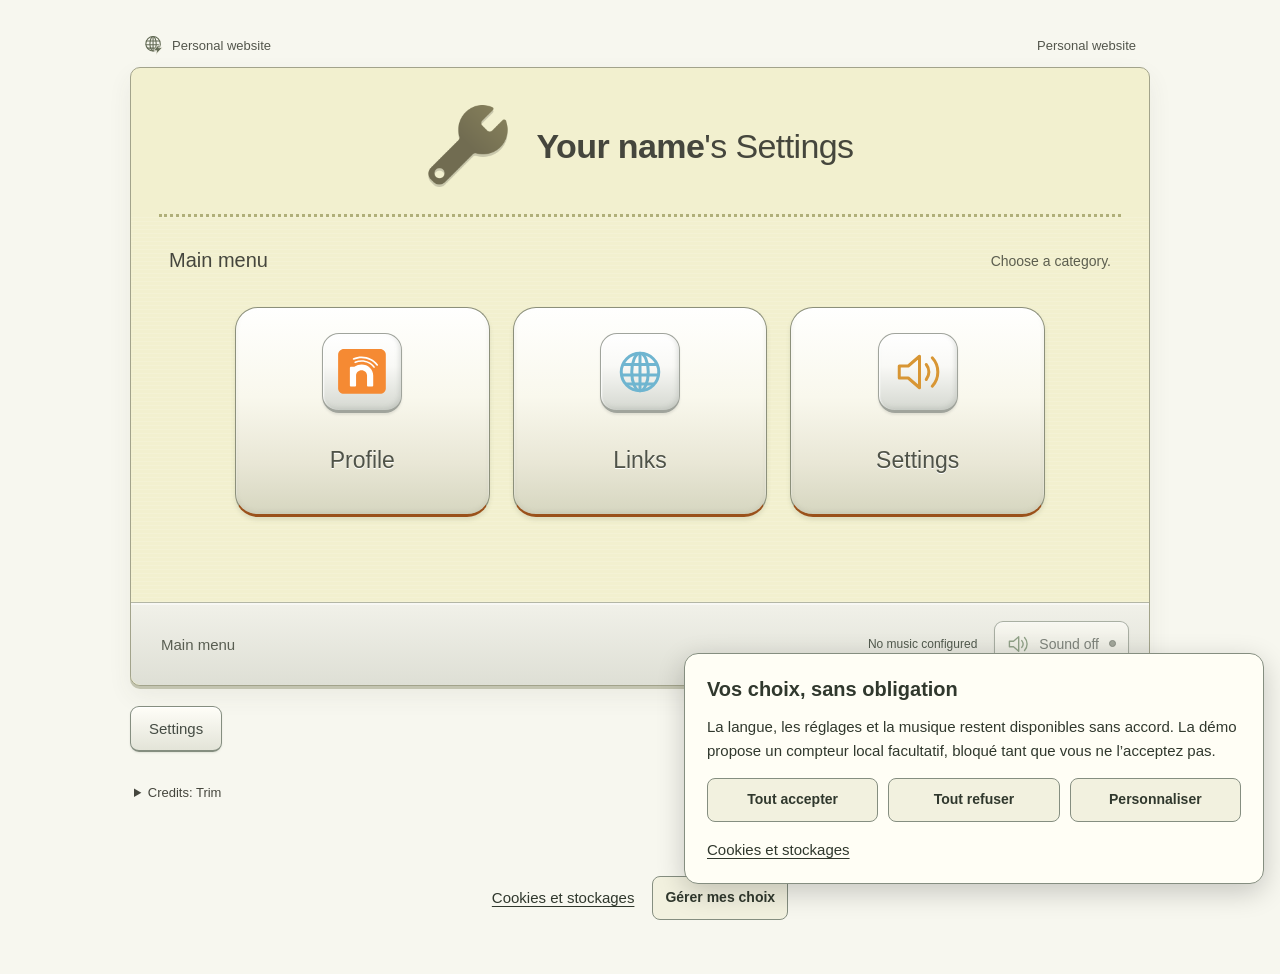
==== commit fc089580: "Add optional local owner administration to the distributed 3DS template" ====
--- a/index.html
+++ b/index.html
@@ -9,8 +9,11 @@
   <title>Profil · Menu principal</title>
   <link rel="icon" type="image/png" href="assets/settings-3ds.png">
   <link rel="stylesheet" href="style.css?v=1.2.0">
+  <link rel="stylesheet" href="assets/privacy/consent.css">
+  <script src="assets/privacy/config.js"></script>
+  <script src="assets/privacy/consent.js"></script>
   <script src="config.js" defer></script>
-  <script type="module" src="script.js?v=1.2.0"></script>
+  <script type="module" src="script.js?v=privacy-20261114"></script>
 </head>
 <body>
   <svg class="icon-library" aria-hidden="true" xmlns="http://www.w3.org/2000/svg">
@@ -71,6 +74,21 @@
             <p class="audio-note" id="audio-note">Ajoute un fichier audio autorisé et renseigne son chemin dans config.js.</p>
             <p class="storage-note" id="storage-note">Tes réglages sont enregistrés sur cet appareil.</p>
           </div>
+          <div class="preferences-grid">
+            <fieldset><legend data-i18n="appearance">Apparence</legend>
+              <label><span data-i18n="theme">Thème</span><select id="theme-select"><option value="classic" data-i18n="themeClassic">3DS classique</option><option value="light" data-i18n="themeLight">Clair</option><option value="night" data-i18n="themeNight">Nuit</option></select></label>
+              <label><span data-i18n="accent">Couleur des commandes</span><select id="accent-select"><option value="orange" data-i18n="accentOrange">Orange eShop</option><option value="red" data-i18n="accentRed">Rouge 3DS</option><option value="blue" data-i18n="accentBlue">Bleu Internet</option></select></label>
+              <label><input id="animations-enabled" type="checkbox" checked><span data-i18n="animations">Animations légères</span></label>
+            </fieldset>
+            <fieldset><legend data-i18n="accessibility">Accessibilité et langue</legend>
+              <label><input id="readable-enabled" type="checkbox"><span data-i18n="readable">Texte plus grand et contraste renforcé</span></label>
+              <label><input id="interface-sounds" type="checkbox"><span data-i18n="interfaceSounds">Retour sonore des boutons</span></label>
+              <label><span data-i18n="language">Langue</span><select id="settings-language"><option value="en">English</option><option value="fr">Français</option></select></label>
+              <p data-i18n="keyboardHelp">Tab pour parcourir, Entrée pour ouvrir, Échap pour revenir au menu.</p>
+            </fieldset>
+          </div>
+          <section class="project-information"><h3 data-i18n="ownerTitle">Gestion du profil</h3><p data-i18n="ownerHint">L’édition et les mises à jour sont réservées au propriétaire. En hébergement statique, utilise Easy Setup.</p><a class="small-button" href="assets/owner/index.html" data-i18n="ownerOpen">Espace propriétaire</a></section>
+          <section class="project-information"><h3 data-i18n="information">À propos du projet</h3><p id="installed-version"></p><p><a href="https://github.com/trim360/3ds-profile-template" target="_blank" rel="noopener noreferrer" data-i18n="projectSource">Code source du projet</a> · <a href="LICENSE" data-i18n="license">Licence</a> · <a href="NOTICE" data-i18n="attribution">Crédits et attributions</a></p><p data-i18n="independent">Projet indépendant, sans affiliation ni approbation de Nintendo.</p></section>
         </section>
       </main>
       <div class="audio-error" id="audio-error" role="alert" hidden><p id="audio-error-message"></p><button class="small-button" id="retry-audio" data-audio-control data-i18n="retry">Réessayer le chargement</button></div>
@@ -81,12 +99,10 @@
       </footer>
     </div>
     <div class="site-tools">
+      <a class="small-button" href="#parametres" data-i18n="settings">Paramètres</a>
       <label class="language-control"><span data-i18n="language">Langue</span><select id="language-select"><option value="en">English</option><option value="fr">Français</option></select></label>
-      <button class="small-button" id="check-updates" data-i18n="checkUpdates">Vérifier les mises à jour</button>
     </div>
     <p class="storage-note" id="language-status" role="status" hidden></p>
-    <p class="storage-note" id="update-status" role="status" hidden></p>
-    <aside class="audio-error update-notice" id="update-notice" role="status" hidden><p><span data-i18n="updateAvailable">Une nouvelle mise à jour est disponible !</span><br><span id="update-version"></span></p><a class="small-button" id="view-update" target="_blank" rel="noopener noreferrer" data-i18n="viewUpdate">Voir la mise à jour</a> <button class="small-button" id="dismiss-update" data-i18n="later">Plus tard</button></aside>
     <p class="storage-note" id="asset-status" role="status" hidden></p>
     <details class="credits">
       <summary data-i18n="credits">Crédits : Trim</summary>
--- a/style.css
+++ b/style.css
@@ -8,6 +8,7 @@
   --line: #a4a58e;
   --blue: #357f94;
   --orange: #a76923;
+  --control-accent: #9a511b;
 }
 * { box-sizing: border-box; }
 [hidden] { display: none !important; }
@@ -19,10 +20,32 @@
 a { color: inherit; }
 svg { width: 24px; height: 24px; flex-shrink: 0; }
 .icon-library { position: absolute; width: 0; height: 0; overflow: hidden; }
-:is(a, button, input):focus-visible { outline: 3px solid #255b88; outline-offset: 4px; box-shadow: 0 0 0 3px white; }
+:is(a, button, input, select):focus-visible { outline: 3px solid #255b88; outline-offset: 4px; box-shadow: 0 0 0 3px white; }
 .skip-link { position: absolute; z-index: 3; top: 8px; left: 12px; padding: 12px; min-height: 44px; background: white; transform: translateY(-180%); }
 .skip-link:focus { transform: none; }
 .site-shell { width: min(100% - 48px, 1020px); margin: 32px auto; }
+.preferences-grid { display: grid; grid-template-columns: repeat(auto-fit,minmax(min(100%,260px),1fr)); gap: 20px; margin-top: 24px; }
+.preferences-grid fieldset { min-width: 0; margin: 0; border: 1px solid var(--line); border-radius: 10px; padding: 18px; }
+.preferences-grid legend { font-size: 19px; font-weight: 600; padding: 0 6px; }
+.preferences-grid label { display: flex; flex-wrap: wrap; align-items: center; gap: 10px; margin: 14px 0; min-height: 44px; }
+.preferences-grid label>span { flex: 1; }
+.preferences-grid select { font: inherit; color: inherit; padding: 10px; max-width: 100%; min-height: 44px; border: 1px solid var(--line); border-radius: 6px; background: #fffef8; }
+.preferences-grid input[type=checkbox] { width: 22px; height: 22px; accent-color: var(--control-accent); }
+.preferences-grid p,.project-information { font-size: 15px; line-height: 1.65; }
+.project-information { border-top: 2px dotted var(--line); margin-top: 24px; padding-top: 18px; }
+html[data-theme=light] { --cream: #fcfcf8; background: #e9edf0; }
+html[data-theme=night] { --cream: #222d3a; --ink: #f1f4f9; --line: #94a2b4; color: #f1f4f9; background: #131b25; color-scheme: dark; }
+html[data-theme=night] .settings-window,html[data-theme=night] .page { color: var(--ink); }
+html[data-theme=night] :is(.menu-button,.audio-content,.social-list a,.portrait-frame,.preferences-grid select,.small-button,.back-button,.sound-controls button) { background: #344254; color: var(--ink); border-color: var(--line); }
+html[data-theme=night] :is(.status-bar,.page-heading span,.audio-note,.storage-note,.credits,.field-label,.list-note,.visit-count,.bottom-bar,.audio-setting span span) { color: #d9e4ef; }
+html[data-accent=red] { --control-accent: #a82037; }
+html[data-accent=blue] { --control-accent: #126a96; }
+html[data-accent] :is(input[type=range],input[type=checkbox]) { accent-color: var(--control-accent); }
+html[data-accent] .menu-button { border-bottom-color: var(--control-accent); }
+html[data-readable=true] { font-size: 18px; --ink: #20241d; }
+html[data-readable=true] .page { font-size: 1.12em; }
+html[data-readable=true][data-theme=night] { --ink: #fff; }
+html[data-animations=false] *,html[data-animations=false] *::before,html[data-animations=false] *::after { animation: none!important; transition: none!important; scroll-behavior: auto!important; }
 .status-bar { display: flex; align-items: center; justify-content: space-between; gap: 16px; min-height: 35px; padding: 0 14px 9px; font-size: 13px; color: #53564c; }
 .domain { display: inline-flex; align-items: center; gap: 8px; }
 .domain svg { width: 20px; height: 20px; color: #636b55; }
@@ -227,3 +250,9 @@
 @media (prefers-reduced-motion: reduce) {
   *, *::before, *::after { animation: none !important; transition: none !important; scroll-behavior: auto !important; }
 }
+html[data-theme=night] main { background: none; }
+html[data-theme=night] .bottom-bar { background: #273444; }
+html[data-theme=night] :is(.menu-button span,.audio-source p,#enabled-description,#volume-value,.volume-range,#music-status,.home-indicator,.character-traits dt) { color: #d9e4ef; text-shadow: none; }
+html[data-theme=night] .profile-details h3 { color: #f1f4f9; }
+html[data-theme=night] :is(#audio-toggle,.language-control select) { background: #344254; color: #f1f4f9; border-color: #94a2b4; }
+html[data-theme=night] :is(.menu-button,.small-button,.back-button,#audio-toggle):hover { background: #43556b; }
--- a/assets/privacy/consent.css
+++ b/assets/privacy/consent.css
@@ -0,0 +1,32 @@
+.privacy-surface,.privacy-footer { font-family:inherit; font-size:15px; line-height:1.55; color:var(--privacy-ink,#30382d); }
+.privacy-surface { box-sizing:border-box; background:var(--privacy-paper,#fffef5); border:1px solid var(--privacy-border,#858e80); border-radius:14px; padding:22px; box-shadow:0 8px 28px #0003; }
+.privacy-surface h2 { font-family:inherit; font-weight:600; font-size:20px; line-height:1.35; margin:0 0 12px; color:inherit; letter-spacing:normal; }
+.privacy-surface p { color:inherit; margin:0 0 16px; font-size:15px; line-height:1.55; }
+.privacy-surface a,.privacy-footer a { color:inherit; text-decoration:underline; text-underline-offset:3px; }
+.privacy-banner { position:fixed; z-index:10000; bottom:16px; right:16px; width:min(580px,calc(100% - 32px)); max-height:calc(100dvh - 32px); overflow:auto; }
+.privacy-actions { display:grid; grid-template-columns:repeat(3,minmax(0,1fr)); gap:10px; margin:16px 0; }
+.privacy-button { font-family:inherit; font-weight:600; font-size:14px; line-height:1.4; min-height:44px; box-sizing:border-box; border:1px solid var(--privacy-border,#858e80); border-radius:8px; background:var(--privacy-button,#f2f1df); color:var(--privacy-ink,#30382d); padding:10px 12px; cursor:pointer; white-space:normal; text-align:center; }
+.privacy-button:hover { box-shadow:inset 0 0 0 1px currentColor; }
+.privacy-surface :is(a,button,input):focus-visible,.privacy-footer :is(a,button):focus-visible { outline:3px solid var(--privacy-focus,#255b88); outline-offset:3px; }
+.privacy-footer { position:static; display:flex; align-items:center; justify-content:center; flex-wrap:wrap; gap:8px 18px; padding:14px; margin:8px auto; max-width:100%; border:0; clear:both; }
+.privacy-footer a { display:inline-flex; align-items:center; min-height:44px; }
+.privacy-link { display:inline-flex; align-items:center; min-height:44px; color:inherit; text-underline-offset:3px; }
+.privacy-status { flex-basis:100%; text-align:center; margin:0; }
+.privacy-dialog { width:min(620px,calc(100% - 24px)); max-height:calc(100dvh - 32px); overflow:auto; }
+.privacy-dialog::backdrop { background:#0006; }
+.privacy-option { display:flex; align-items:flex-start; gap:14px; padding:14px 0; margin:0; }
+.privacy-option input { width:24px; height:24px; flex:0 0 auto; margin:3px 0; accent-color:var(--privacy-focus,#255b88); }
+.privacy-option span span { display:block; margin-top:5px; }
+.privacy-media { margin:12px 0; text-align:center; }
+.privacy-policy { margin:32px auto; padding:24px; width:min(960px,calc(100% - 24px)); box-sizing:border-box; }
+.privacy-policy h1 { font-size:30px; line-height:1.25; letter-spacing:normal; }
+.privacy-policy h2 { margin-top:28px; }
+.privacy-policy table { width:100%; border-collapse:collapse; margin:20px 0; }
+.privacy-policy th,.privacy-policy td { border-bottom:1px solid var(--privacy-border,#858e80); text-align:left; padding:12px 8px; vertical-align:top; overflow-wrap:anywhere; }
+.privacy-policy .privacy-table { overflow-x:auto; }
+.privacy-surface[hidden],.privacy-footer [hidden] { display:none!important; }
+@media(max-width:520px) { .privacy-actions { grid-template-columns:1fr; gap:8px; } .privacy-surface { padding:18px; } .privacy-banner { bottom:12px;right:12px;width:calc(100% - 24px);max-height:calc(100dvh - 24px); } }
+@media(prefers-reduced-motion:reduce) { .privacy-surface *,.privacy-footer * { transition:none!important; animation:none!important; } }
+
+:root{--privacy-paper:#fffef5;--privacy-ink:#30382d;--privacy-border:#858e80;--privacy-button:#f2f1df;--privacy-focus:#255b88;}
+html[data-theme=night]{--privacy-paper:#273444;--privacy-ink:#f2f5f9;--privacy-border:#91a8c3;--privacy-button:#344254;--privacy-focus:#83caff;}
